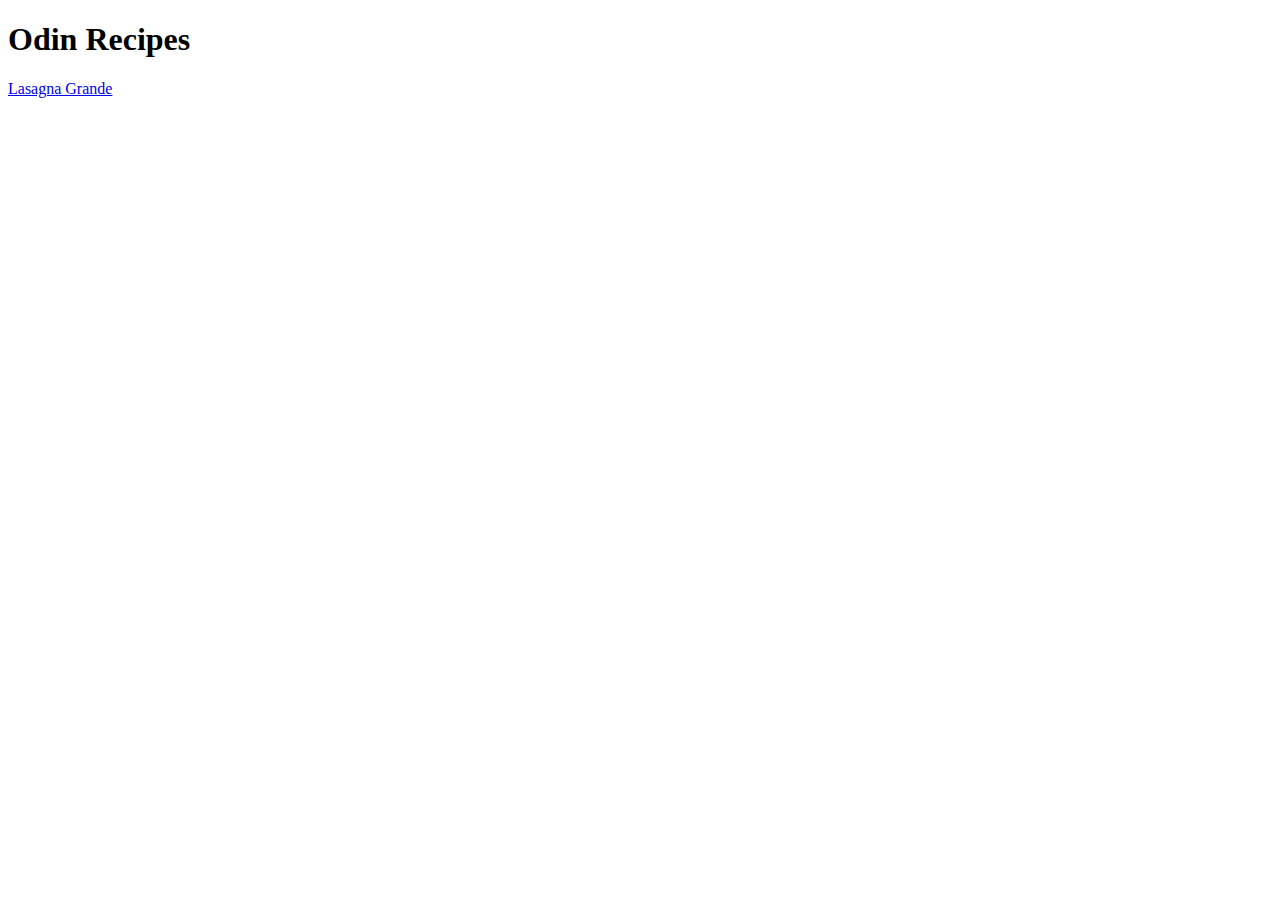
==== index.html @ 3db166a4 "lasagna.html" ====
<!DOCTYPE html>
<html lang="en">
<head>
    <meta charset="UTF-8">
    <meta http-equiv="X-UA-Compatible" content="IE=edge">
    <meta name="viewport" content="width=device-width, initial-scale=1.0">
    <title>Document</title>
</head>
<body>
    <h1>Odin Recipes</h1>
    <a href="./odin-recipes/lasagna.html">Lasagna Grande</a>
</body>
</html>
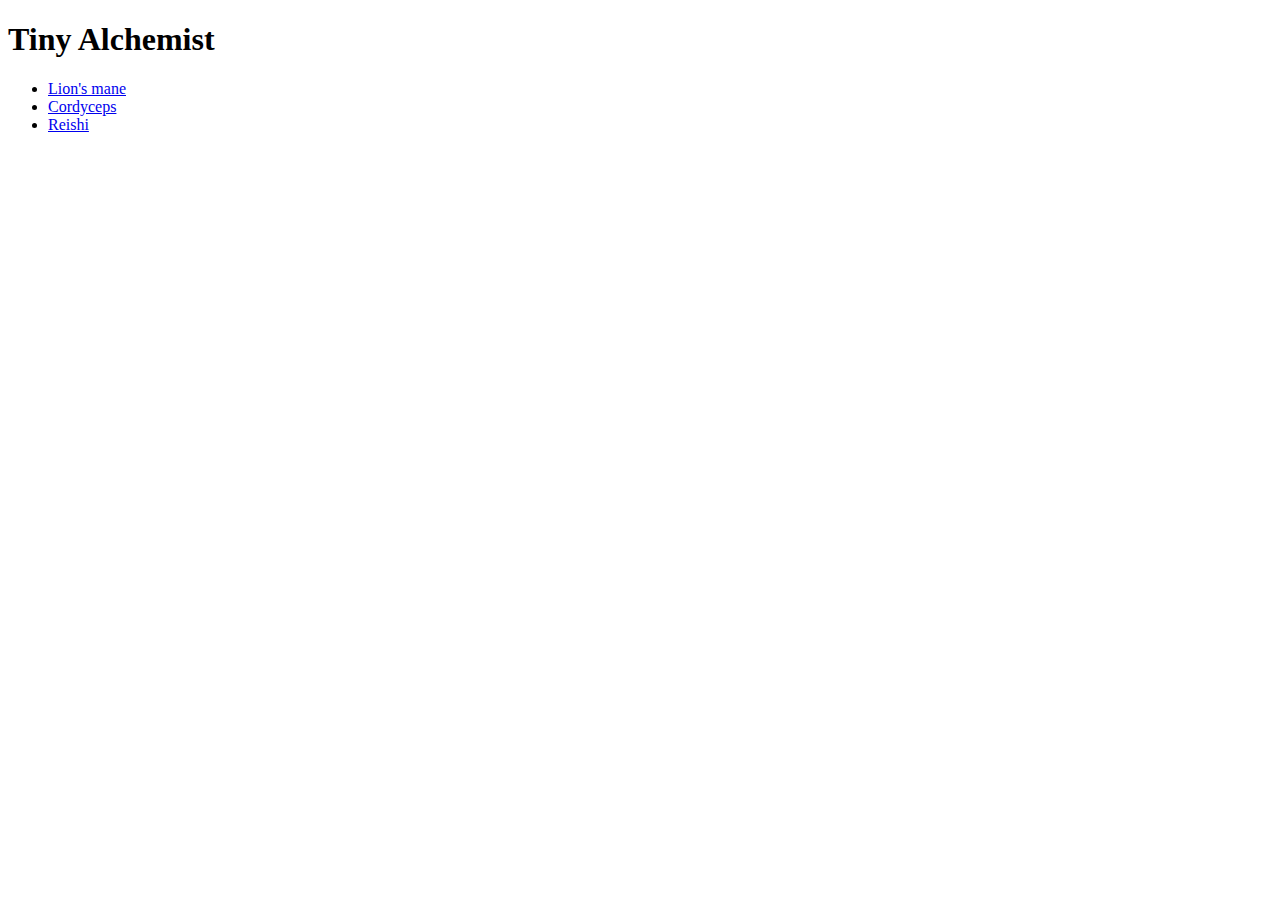
==== commit 79302900: "Cordyceps.html and Lions_mane.html and Reishi.html" ====
--- a/index.html
+++ b/index.html
@@ -7,7 +7,12 @@
     <title>Document</title>
 </head>
 <body>
-    <h1>Odin Recipes</h1>
-    <a href="./odin-recipes/lasagna.html">Lasagna Grande</a>
+    <h1>Tiny Alchemist</h1>
+    <ul>
+        <li><a href="recipes/Lion's_mane.html">Lion's mane</a></li>
+        <li><a href="recipes/Cordyceps.html">Cordyceps</a></li>
+        <li><a href="recipes/Reishi.html">Reishi</a></li>
+        
+    </ul>
 </body>
 </html>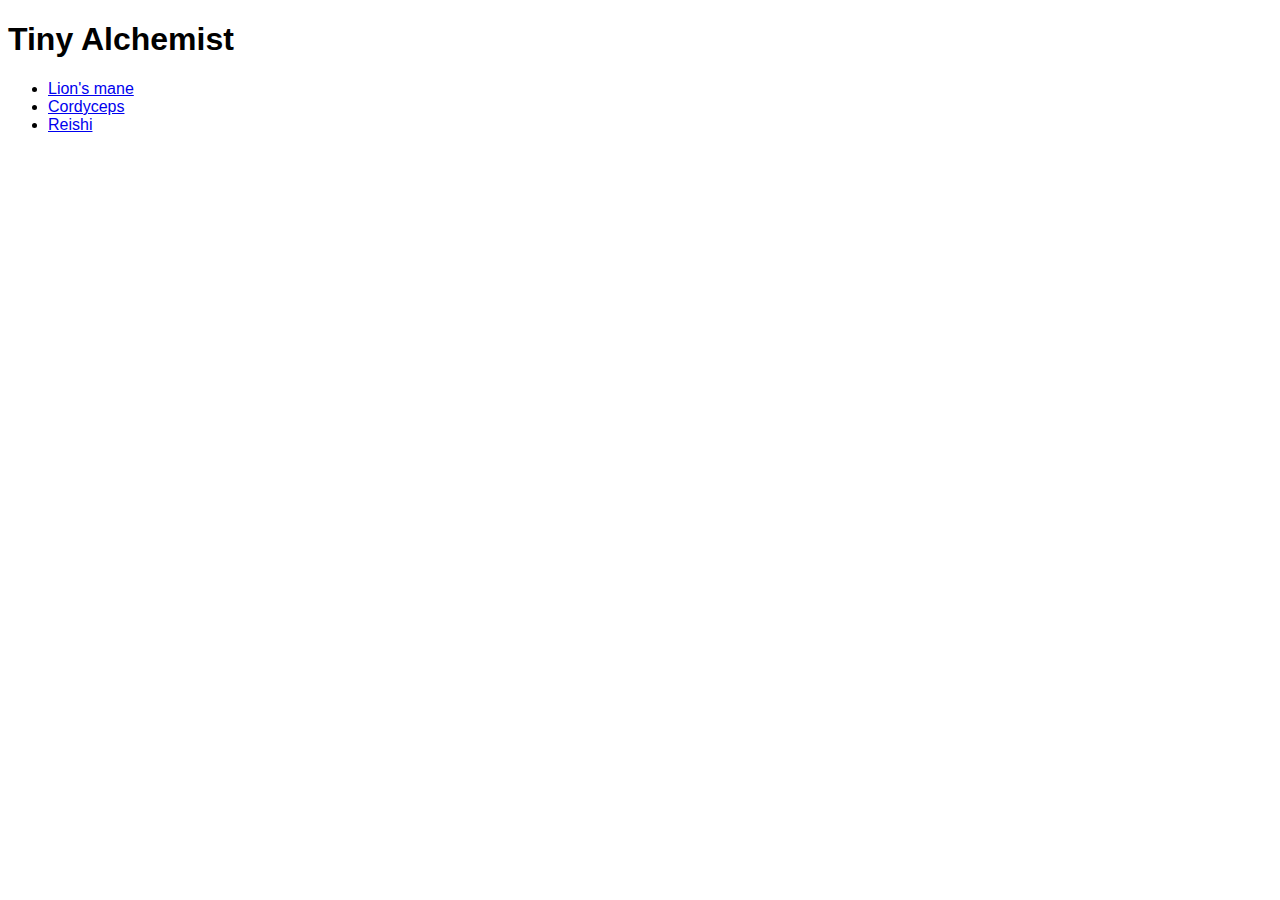
==== commit edcb8fc2: "commit" ====
--- a/index.html
+++ b/index.html
@@ -4,14 +4,15 @@
     <meta charset="UTF-8">
     <meta http-equiv="X-UA-Compatible" content="IE=edge">
     <meta name="viewport" content="width=device-width, initial-scale=1.0">
+    <link rel="stylesheet" href="styles.css" />
     <title>Document</title>
 </head>
 <body>
     <h1>Tiny Alchemist</h1>
     <ul>
-        <li><a href="recipes/Lion's_mane.html">Lion's mane</a></li>
-        <li><a href="recipes/Cordyceps.html">Cordyceps</a></li>
-        <li><a href="recipes/Reishi.html">Reishi</a></li>
+        <li><a href="fungi/Lions_mane.html">Lion's mane</a></li>
+        <li><a href="fungi/Cordyceps.html">Cordyceps</a></li>
+        <li><a href="fungi/Reishi.html">Reishi</a></li>
         
     </ul>
 </body>
--- a/styles.css
+++ b/styles.css
@@ -0,0 +1,3 @@
+*{
+    font-family: Verdana, Geneva, Tahoma, sans-serif;
+}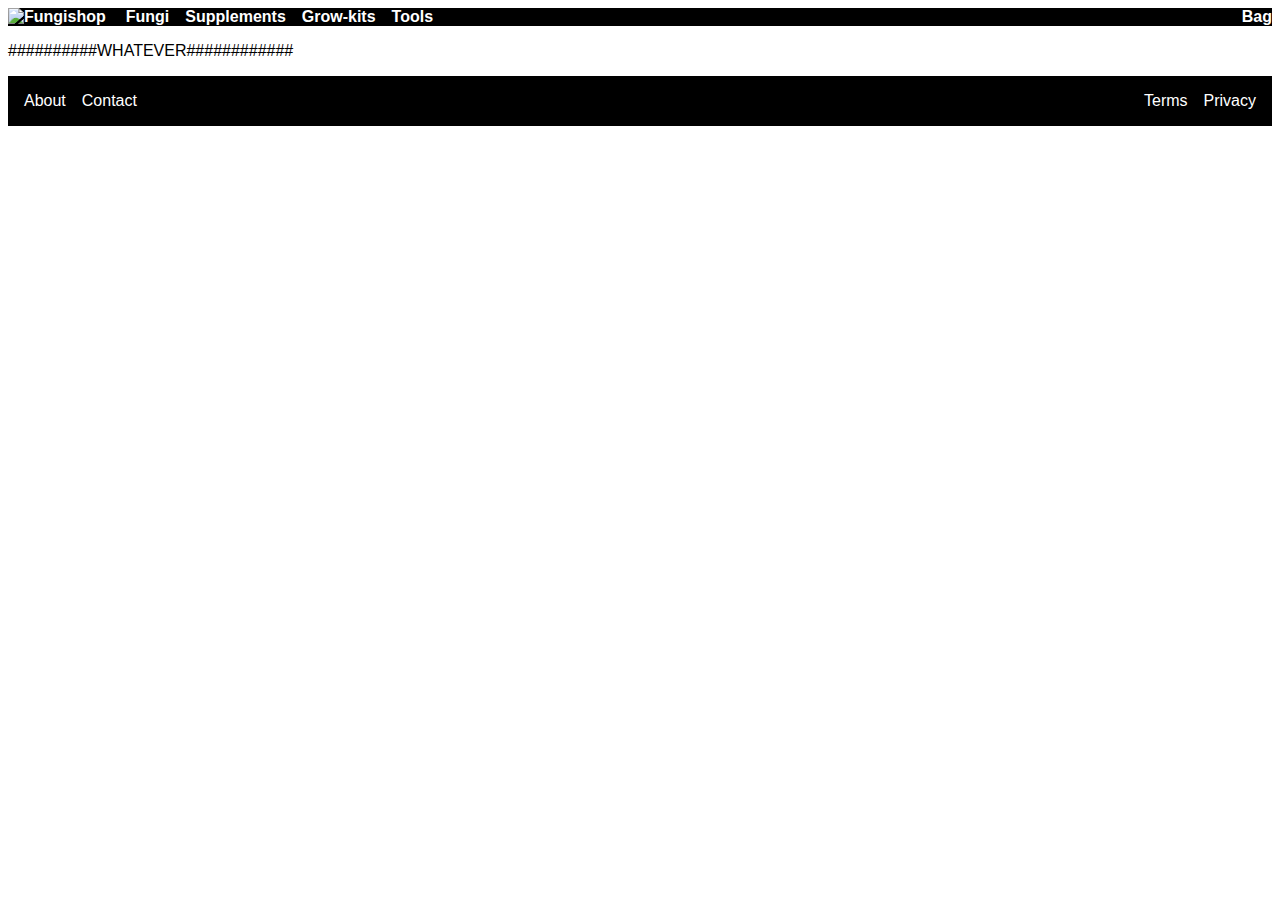
==== commit 01b0b1e5: "commit to 'main'" ====
--- a/index.html
+++ b/index.html
@@ -5,15 +5,43 @@
     <meta http-equiv="X-UA-Compatible" content="IE=edge">
     <meta name="viewport" content="width=device-width, initial-scale=1.0">
     <link rel="stylesheet" href="styles.css" />
-    <title>Document</title>
+    <title>Spored</title>
 </head>
 <body>
-    <h1>Tiny Alchemist</h1>
-    <ul>
-        <li><a href="fungi/Lions_mane.html">Lion's mane</a></li>
-        <li><a href="fungi/Cordyceps.html">Cordyceps</a></li>
-        <li><a href="fungi/Reishi.html">Reishi</a></li>
-        
-    </ul>
+    <div class="NavPanel"> <!--Present on all pages-->
+        <div class="NavLeft">
+            <div class="HomeButton">
+            <img src="/home/mov369/the_odin_project/odin-recipes/recipes/images/HomeButton.png" alt="Fungishop" width=80px;
+            height=80px;> <!--Needs a Logo. Works as Home button-->
+            </div>
+            <ul class="links">
+                <li a href="google.com">Fungi</li>  <!-- BY MUSH      / BY CAT :   Mushrooms / Sporeprints / Syringe / LC / Agar /-->
+                <li a href="google.com">Supplements</li>
+                <li a href="google.com">Grow-kits</li>
+                <li a href="google.com">Tools</li>
+            </ul>
+            </div>
+            <div class = "NavRight">
+            <ul>
+                <li>Bag</li>
+              
+            </ul>
+            </div>
+    </div>
+<div class="content">
+<p>##########WHATEVER############
+</p>
+</div>
+    <div class="footer">
+        <ul class="left-links">
+          <li><a href="google.com">About</a></li>
+          <li><a href="google.com">Contact</a></li>
+        </ul>
+        <ul class="right-links">
+          <li><a href="google.com">Terms</a></li>
+          <li><a href="google.com">Privacy</a></li>
+        </ul>
+      </div>
+    <!--Footer with Contact / Blog /About-->
 </body>
 </html>--- a/styles.css
+++ b/styles.css
@@ -1,3 +1,60 @@
-*{
+body{
     font-family: Verdana, Geneva, Tahoma, sans-serif;
-}+}
+.NavPanel{
+    display:flex;   
+    justify-content:space-between;
+    align-items:center;
+    font-size:16px;
+    font-weight:bold;
+    color:white;
+    background-color:black;
+}
+
+ul{
+    list-style-type: none;
+    display: flex;
+    margin: 0;
+    padding: 0;
+    gap: 16px;
+}
+
+a{
+    color:white;
+    text-decoration: none;
+}
+
+.NavLeft, .NavRight {
+    display: flex;
+    align-items: center;
+    gap: 20px;
+}
+
+.footer {
+    display: flex;
+    justify-content: space-between;
+    padding: 16px;
+  }
+  
+  .footer {
+    background:black;
+  }
+  
+  ul {
+    display: flex;
+    list-style: none;
+    margin: 0;
+    padding: 0;
+    gap: 16px
+  }
+
+
+
+
+
+
+.header{
+    background-color:rgba(0, 0, 0, 0.555);
+    color:white;
+
+
